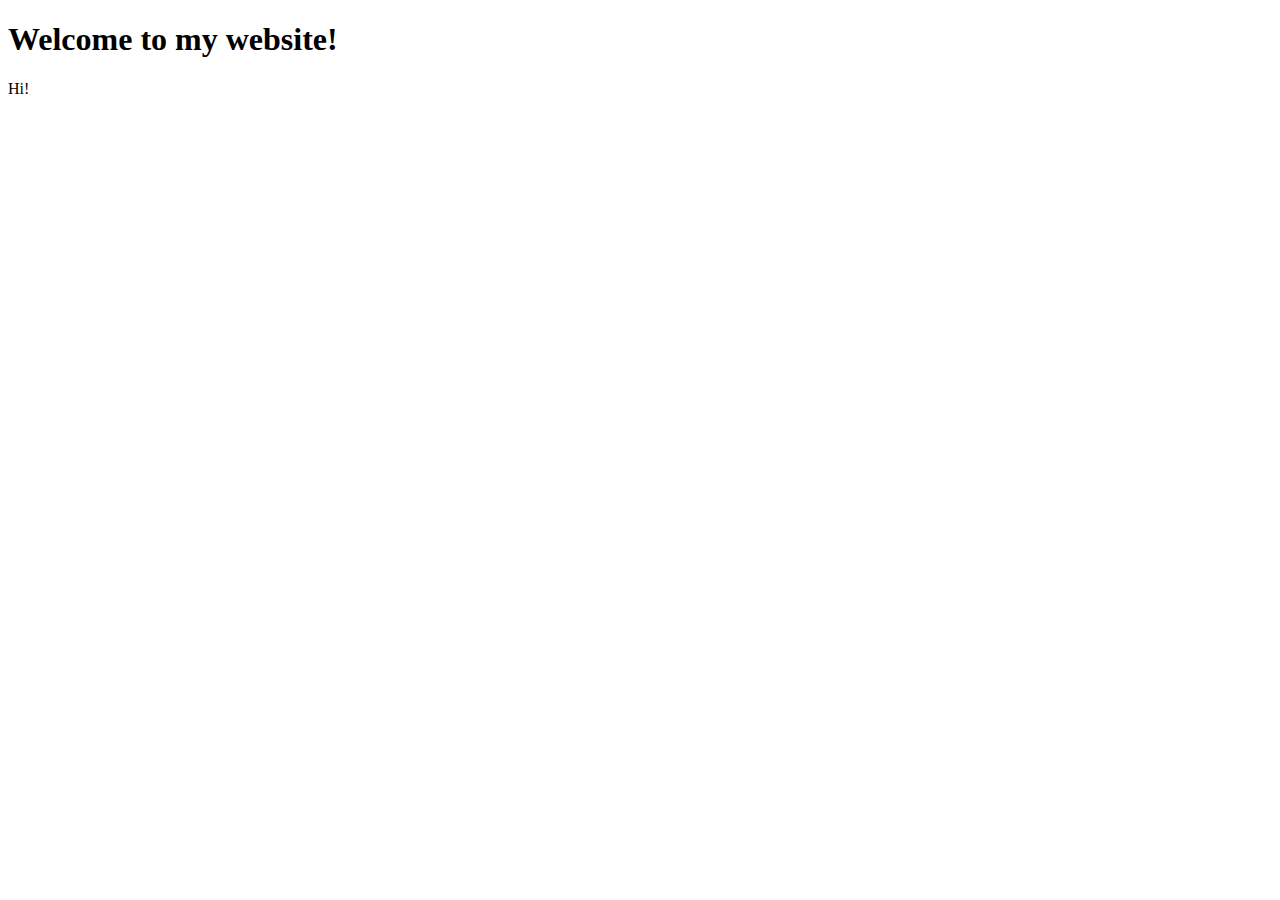
==== index.html @ 9dfe2f4a "test html" ====
<!DOCTYPE html>
<html lang='en'>

<head>
  <meta charset='UTF-8'>
  <title>April Zhao's Website</title>
  <link rel="stylesheet" href="style.css">
</head>

<body>
    <h1>Welcome to my website!</h1>
  <p>Hi!</p>
 
</body>

</html>
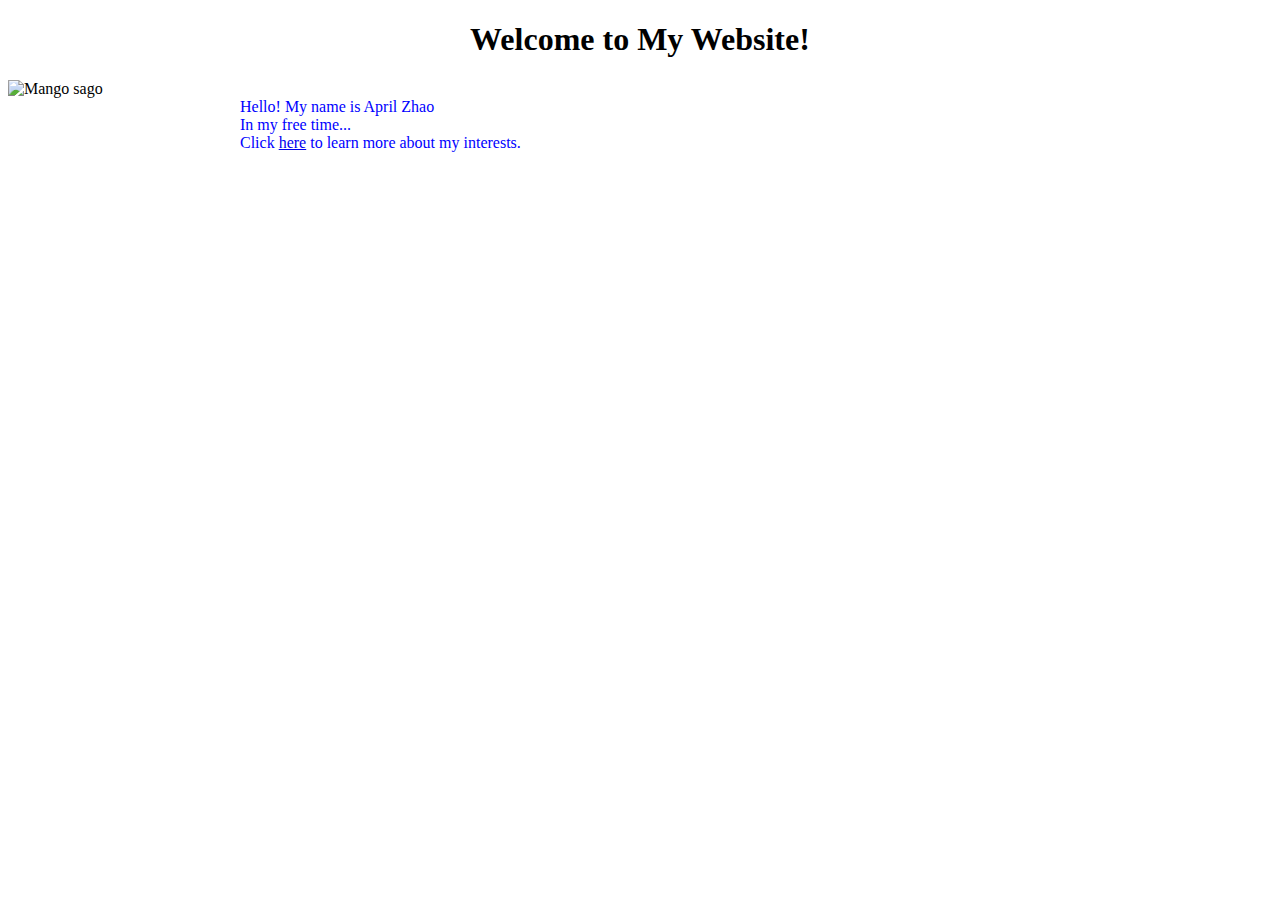
==== commit 01f46da5: "continued testing" ====
--- a/index.html
+++ b/index.html
@@ -1,16 +1,19 @@
 <!DOCTYPE html>
-<html lang='en'>
+<html lang="en">
+<head>
+    <meta charset="UTF-8">
+    <meta name="viewport" content="width=device-width, initial-scale=1.0">
+    <title>April Zhao's Website</title>
+    <link rel="stylesheet" href="style.css">  <!-- Link to CSS -->
+</head>
+<body>
+    <h1>Welcome to My Website!</h1>
+    <img src="https://teakandthyme.com/wp-content/uploads/2022/09/mango-sago-DSC_0128-1x1-1200.jpg" alt="Mango sago" width="300">
+    
+    <p>Hello! My name is April Zhao</p>
 
-<head>
-  <meta charset='UTF-8'>
-  <title>April Zhao's Website</title>
-  <link rel="stylesheet" href="style.css">
-</head>
+    <p>In my free time...</p>
 
-<body>
-    <h1>Welcome to my website!</h1>
-  <p>Hi!</p>
- 
+    <p>Click <a href="second_page.html">here</a> to learn more about my interests.</p>
 </body>
-
 </html>--- a/style.css
+++ b/style.css
@@ -0,0 +1,20 @@
+h1 {
+    text-align: center;
+}
+
+p {
+    width: 800px;
+    margin: 0 auto; 
+    color: blue;
+}
+
+#main {
+    color: burlywood; 
+    background-color: blanchedalmond;
+}
+
+.A {
+    border: 5px solid black;
+    padding: 0 10px 20px 30px;
+    background-color: pink;
+}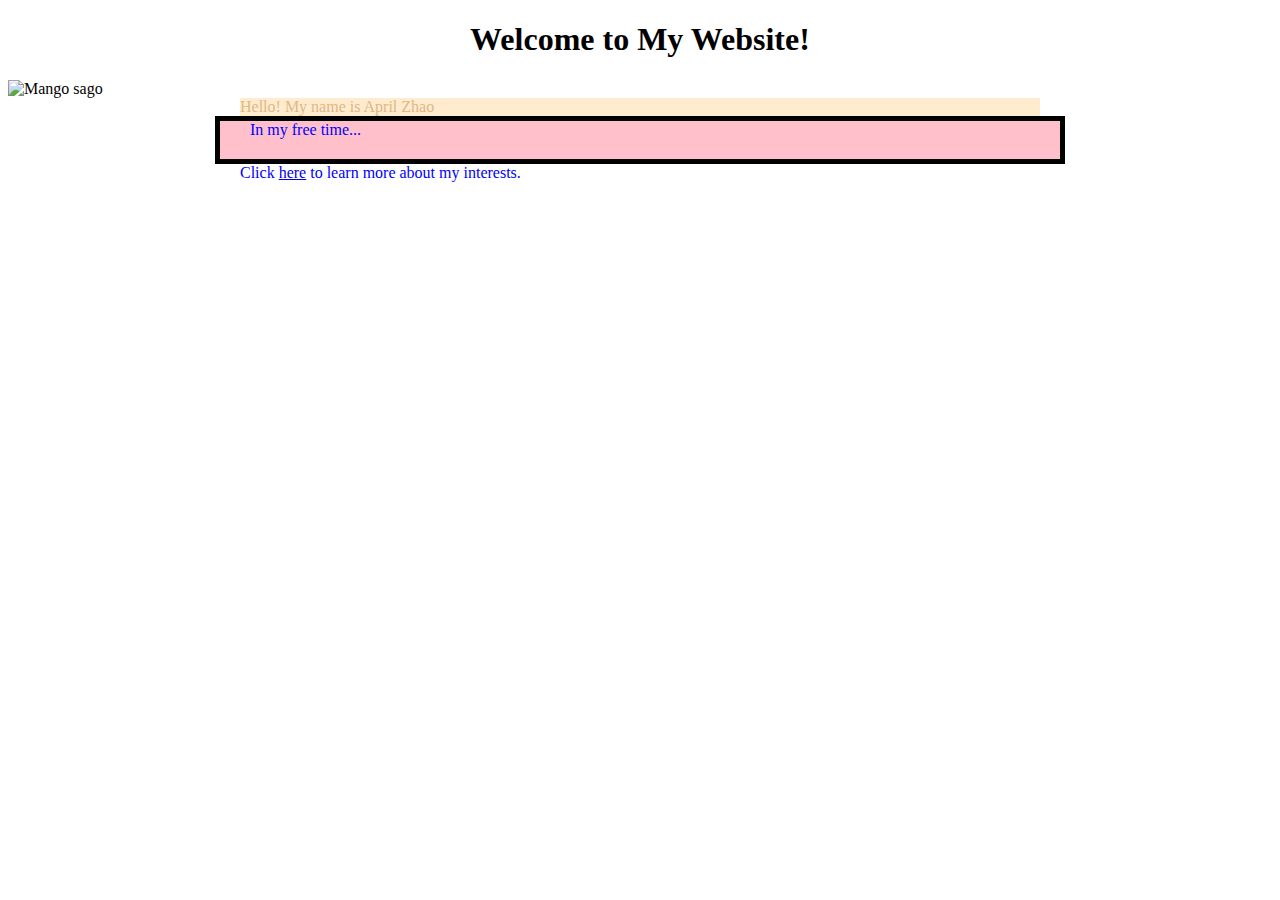
==== commit ac96708d: "updated style" ====
--- a/index.html
+++ b/index.html
@@ -4,15 +4,15 @@
     <meta charset="UTF-8">
     <meta name="viewport" content="width=device-width, initial-scale=1.0">
     <title>April Zhao's Website</title>
-    <link rel="stylesheet" href="style.css">  <!-- Link to CSS -->
+    <link rel="stylesheet" href="style.css">  
 </head>
 <body>
     <h1>Welcome to My Website!</h1>
     <img src="https://teakandthyme.com/wp-content/uploads/2022/09/mango-sago-DSC_0128-1x1-1200.jpg" alt="Mango sago" width="300">
     
-    <p>Hello! My name is April Zhao</p>
+    <p id = 'main'> Hello! My name is April Zhao</p>
 
-    <p>In my free time...</p>
+    <p class = 'A'>In my free time...</p>
 
     <p>Click <a href="second_page.html">here</a> to learn more about my interests.</p>
 </body>
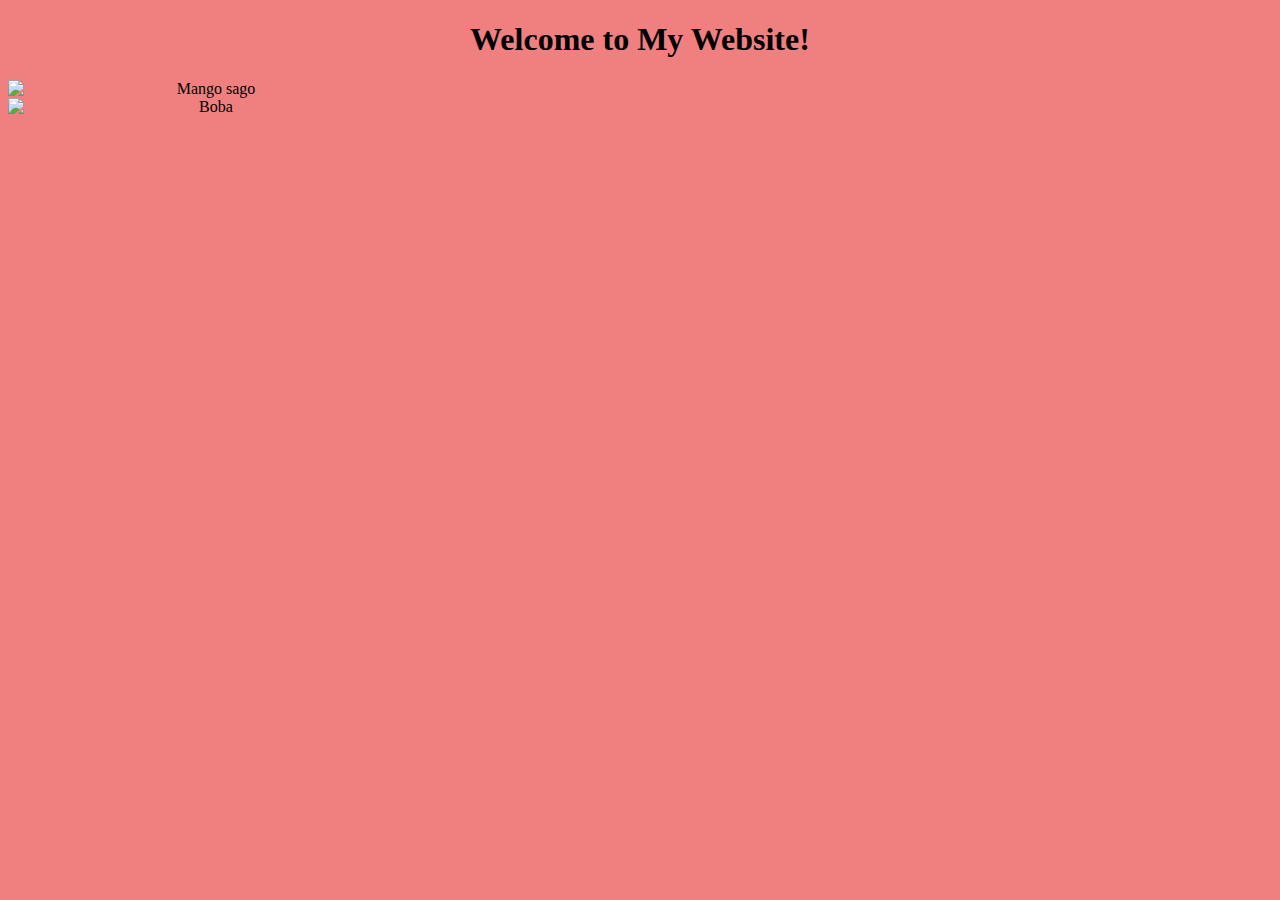
==== commit 9506877f: "website thus far" ====
--- a/index.html
+++ b/index.html
@@ -6,14 +6,15 @@
     <title>April Zhao's Website</title>
     <link rel="stylesheet" href="style.css">  
 </head>
-<body>
+<body style = background-color:lightcoral>
     <h1>Welcome to My Website!</h1>
-    <img src="https://teakandthyme.com/wp-content/uploads/2022/09/mango-sago-DSC_0128-1x1-1200.jpg" alt="Mango sago" width="300">
+    <img src="https://teakandthyme.com/wp-content/uploads/2022/09/mango-sago-DSC_0128-1x1-1200.jpg" alt="Mango sago" width="400" style = "display: block; margin: right;">
+    <img src="https://ewscripps.brightspotcdn.com/dims4/default/8585e29/2147483647/strip/true/crop/900x506+0+84/resize/1280x720!/quality/90/?url=http%3A%2F%2Fewscripps-brightspot.s3.amazonaws.com%2F17%2Fec%2Fb0fad76147d5a485651fa0ee920a%2Fchun-shui-tang-boba-bubble-tea.jpg" alt="Boba" width="400" style = "display: block; margin: right;">
+
+    <p id = 'main'> Hello! My name is April Zhao</p><br>
     
-    <p id = 'main'> Hello! My name is April Zhao</p>
+    <p id = 'main'>In my free time...</p><br>
 
-    <p class = 'A'>In my free time...</p>
-
-    <p>Click <a href="second_page.html">here</a> to learn more about my interests.</p>
+    <p id = 'main'>Click <a href="second_page.html">here</a> to learn more about my interests.</p>
 </body>
 </html>--- a/style.css
+++ b/style.css
@@ -1,20 +1,22 @@
 h1 {
     text-align: center;
+}
+
+img {
+    text-align: center; 
 }
 
 p {
     width: 800px;
     margin: 0 auto; 
-    color: blue;
+    color: black;
 }
 
 #main {
-    color: burlywood; 
-    background-color: blanchedalmond;
+    color: black; 
+    font-size: large;
+    position: relative; 
+    top: -500px; 
+    text-align: center;
 }
 
-.A {
-    border: 5px solid black;
-    padding: 0 10px 20px 30px;
-    background-color: pink;
-}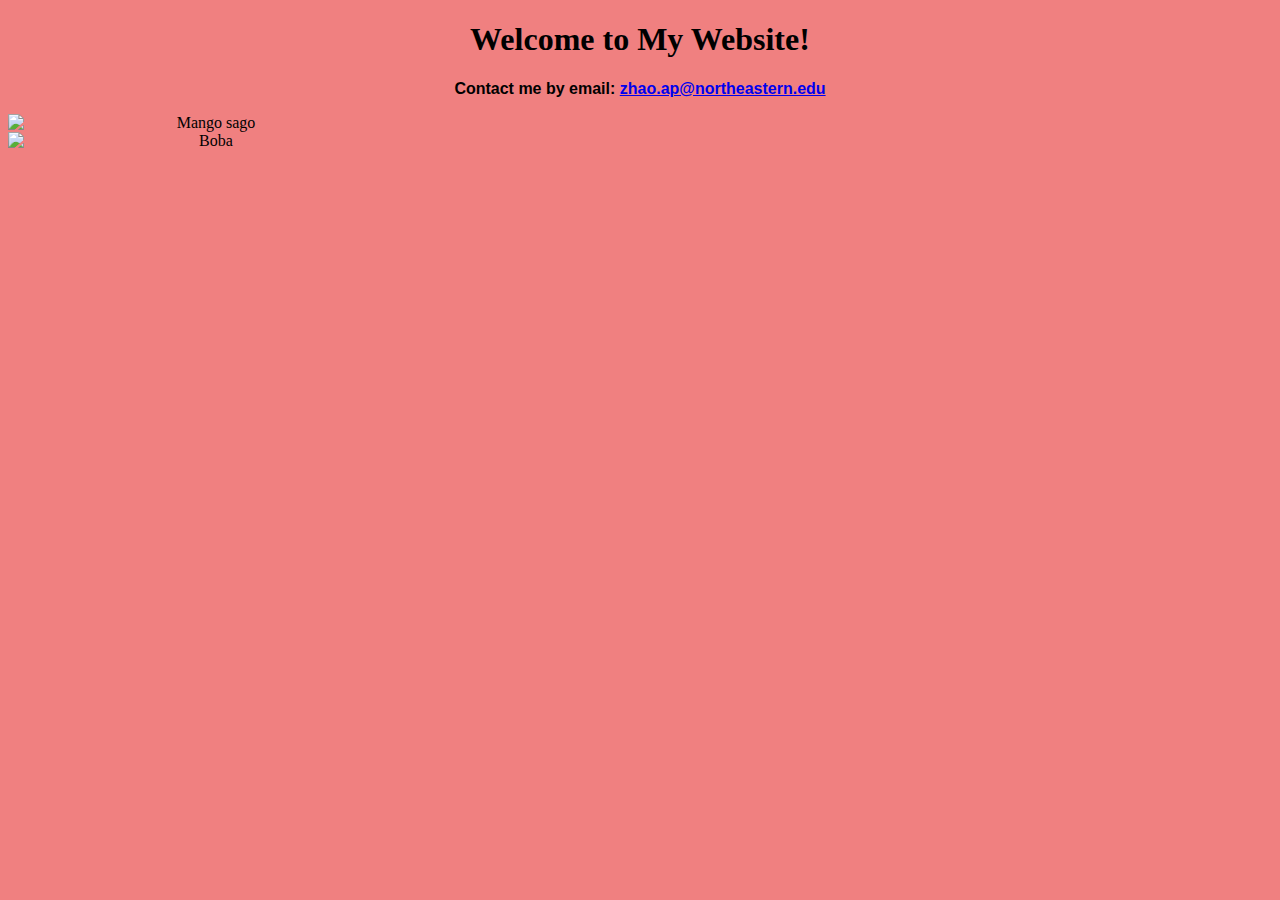
==== commit fa840f50: "Website done" ====
--- a/index.html
+++ b/index.html
@@ -6,15 +6,18 @@
     <title>April Zhao's Website</title>
     <link rel="stylesheet" href="style.css">  
 </head>
-<body style = background-color:lightcoral>
+<body>
     <h1>Welcome to My Website!</h1>
+    <h3>Contact me by email: <a href = "zhao.ap@northeastern.edu">zhao.ap@northeastern.edu</a> </h3>
     <img src="https://teakandthyme.com/wp-content/uploads/2022/09/mango-sago-DSC_0128-1x1-1200.jpg" alt="Mango sago" width="400" style = "display: block; margin: right;">
     <img src="https://ewscripps.brightspotcdn.com/dims4/default/8585e29/2147483647/strip/true/crop/900x506+0+84/resize/1280x720!/quality/90/?url=http%3A%2F%2Fewscripps-brightspot.s3.amazonaws.com%2F17%2Fec%2Fb0fad76147d5a485651fa0ee920a%2Fchun-shui-tang-boba-bubble-tea.jpg" alt="Boba" width="400" style = "display: block; margin: right;">
 
-    <p id = 'main'> Hello! My name is April Zhao</p><br>
+    <p id = 'main'> Hello! My name is April Zhao and I am studying Data Science and Biology at Northeastern University. Welcome to my personal website where I share my various interests and experiences. </p><br>
     
-    <p id = 'main'>In my free time...</p><br>
+    <p id = 'main'>In terms of academic interests, I have a strong interest in the fields of bioinformatics, genomic,  and computational biology. I am passionate about leveraging data-driven approaches to advance biotechnology and genetic medicine, contributing to innovations that improve patient care and treatments. I am pursuing an independent research project in the Monaghan lab, where I analyze sequencing data to understand limb regeneration mechanisms in axolotl salamanders. Currently, I am looking for potential co-op positions related to this area, and am open to learning new technologies and lab techniques in an industry setting. I am thinking about pursuing graduate study that will allow me to continue to explore the intersection between data science and the life sciences, expanding my knowledge in this area. </p><br>
+
+    <p id = 'main'> Outside of academics, I enjoy trying new drinks and desserts. My personal favorites are mango sago and boba tea which is why those images are being displayed. I also enjoy traveling to various places around the world, and spent my first year of my undergraduate degree abroad in London, which allowed me to explore nearby European countries. I am always open for future travel opportunities, both local and international!</p><br>
 
     <p id = 'main'>Click <a href="second_page.html">here</a> to learn more about my interests.</p>
 </body>
-</html>+</html> --- a/style.css
+++ b/style.css
@@ -1,5 +1,19 @@
+body {
+    background-color:lightcoral;
+}
+
 h1 {
     text-align: center;
+}
+
+h2 {
+    text-align: center; 
+}
+
+h3 {
+    text-align: center;
+    font-family:'Franklin Gothic Medium', 'Arial Narrow', Arial, sans-serif; 
+    font-size: medium;
 }
 
 img {
@@ -9,14 +23,38 @@
 p {
     width: 800px;
     margin: 0 auto; 
-    color: black;
+    color: black; 
 }
 
 #main {
     color: black; 
+    font-family:cursive; 
     font-size: large;
+    text-align: center;
     position: relative; 
-    top: -500px; 
-    text-align: center;
+    top: -60vh; 
 }
 
+#support {
+    color: black;
+    font-family:cursive; 
+    font-size: large;
+    text-align: center; 
+    position: relative; 
+    top: -40vh; 
+}
+
+.centered-list-title {
+    position: absolute;
+    top: 80px; 
+    right: -500px; 
+}
+
+.centered-list {
+    position: absolute;
+    top: 100px; 
+    right: 20px; 
+    text-align: left; 
+    list-style-position: inside;
+}
+
